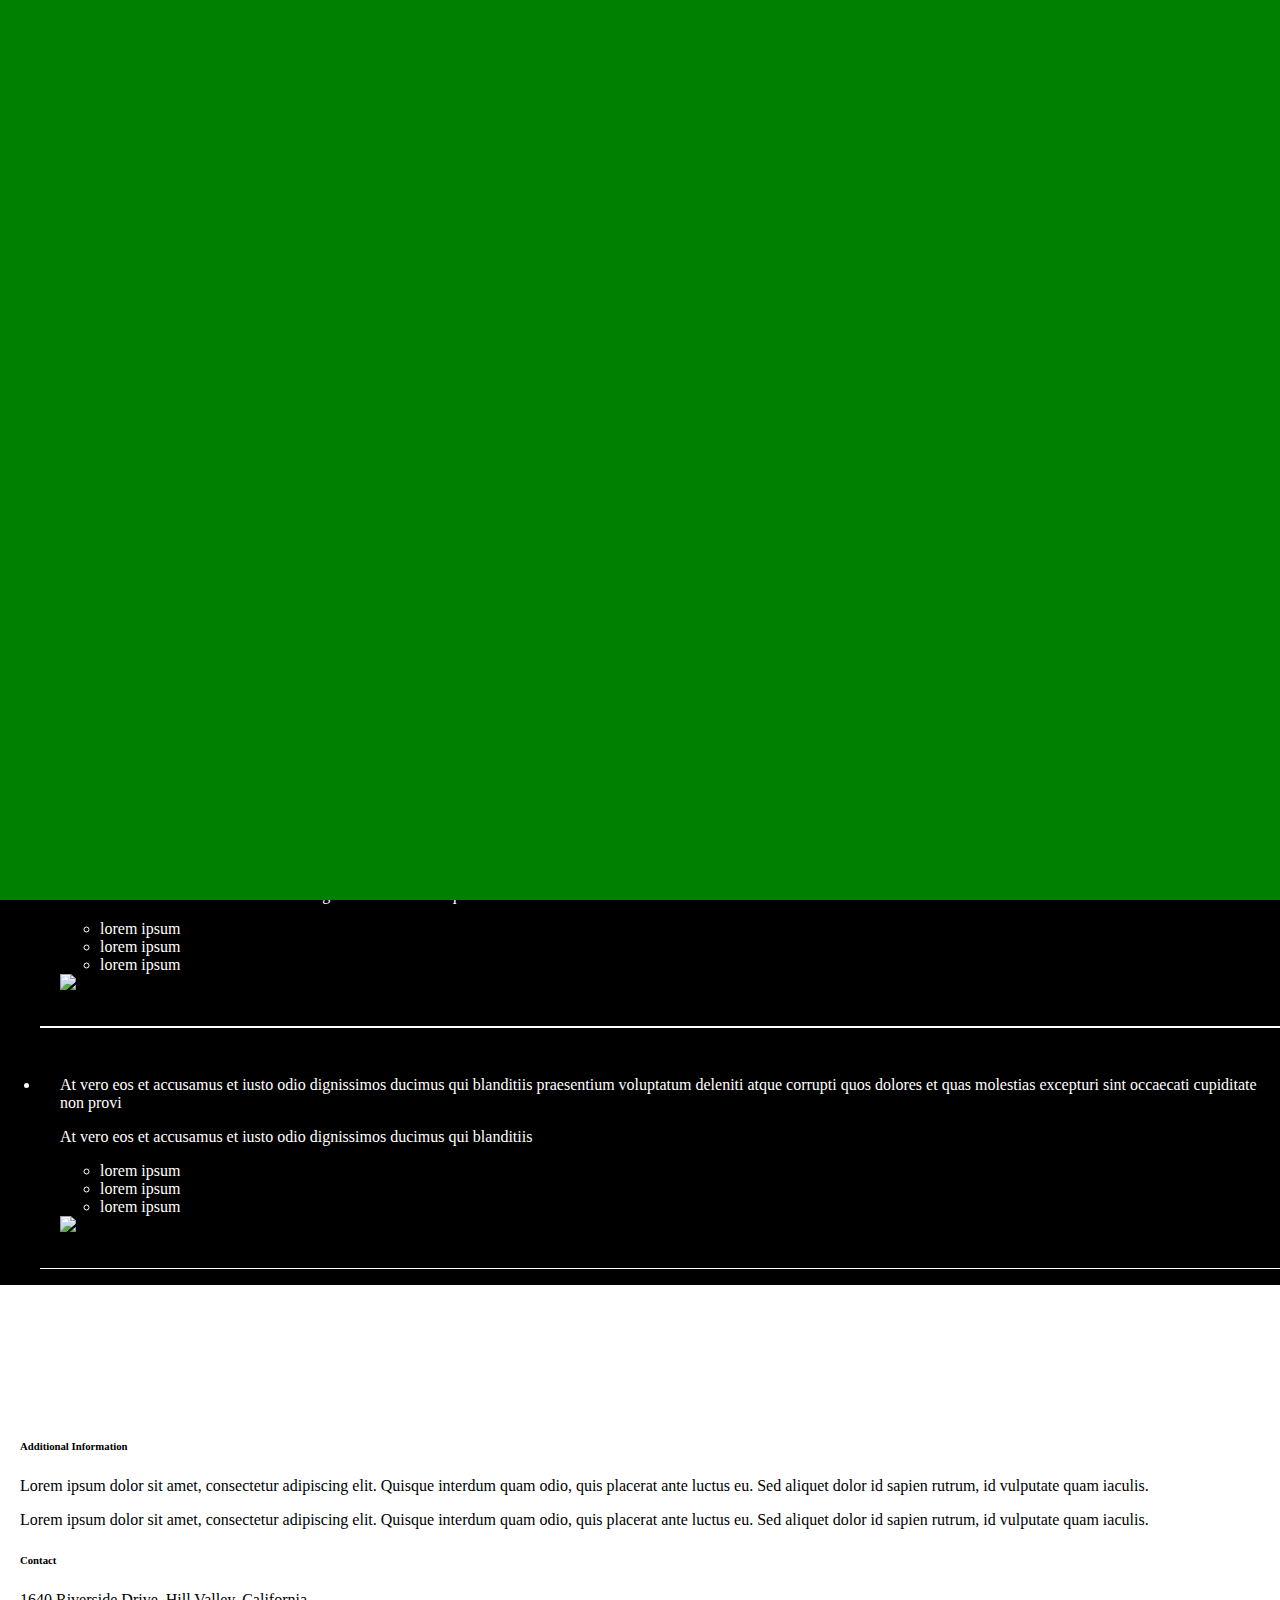
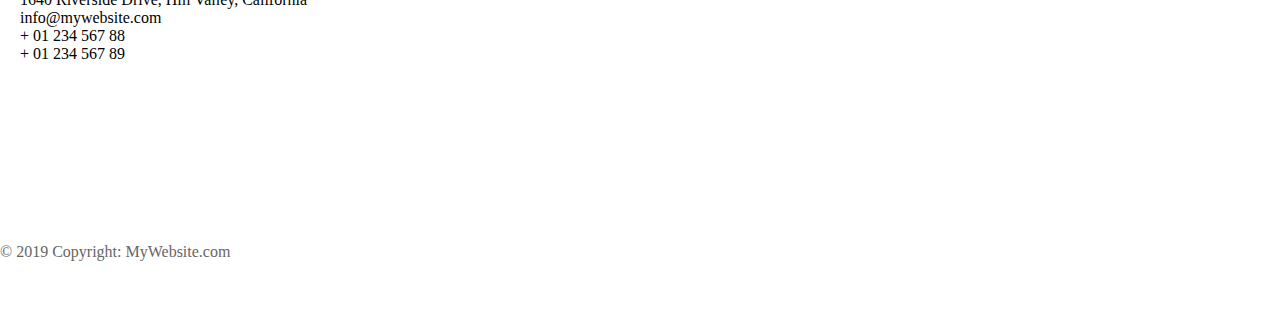
==== club.html @ 5e07dd63 "Add files via upload" ====
<!DOCTYPE html>
<!--[if lt IE 7]>      <html class="no-js lt-ie9 lt-ie8 lt-ie7"> <![endif]-->
<!--[if IE 7]>         <html class="no-js lt-ie9 lt-ie8"> <![endif]-->
<!--[if IE 8]>         <html class="no-js lt-ie9"> <![endif]-->
<!--[if gt IE 8]>      <html class="no-js"> <!--<![endif]-->
<html lang="en">
    <head>
        <meta charset="utf-8">
        <meta http-equiv="X-UA-Compatible" content="IE=edge">
        <title></title>
        <meta name="description" content="">
        <meta name="viewport" content="width=device-width, initial-scale=1">
        <link rel="stylesheet" href="css/bootstrap.min.css">
        <link rel="stylesheet" href="main.css">
        <link rel="stylesheet" href="jquery/jquery-ui.min.css">
        <link rel="stylesheet" href="slick-1.8.1/slick/slick.css">
        <link rel="stylesheet" href="slick-1.8.1/slick/slick-theme.css">
        <link rel="icon" type="image/x-icon" href="favicon.ico" />
        <link href="https://fonts.googleapis.com/css2?family=Poiret+One&display=swap" rel="stylesheet">
        <script type="text/javascript" src="jquery/jquery.js"></script>
        <script type="text/javascript" src="jquery/jquery-ui.min.js"></script>
        <script src="js/bootstrap.min.js"></script>
        <script src="facility.js"></script>
        <script src="slick-1.8.1/slick/slick.min.js"></script>

        
    </head>
    <body>
        <div class="black-screen"></div>
        <div id="navbar" class="navbar fixed-top navbar-expand-md ">
            
            <a id="logo" class="navbar-brand" href="#"><img class="" src="gym icon.png"></img></a>
            <button class="navbar-toggler navbar-dark" type="button" data-toggle="collapse" data-target="#main-navigation">
                <span class="navbar-toggler-icon"></span>
            </button>
            
            <div class="collapse navbar-collapse justify-content-end" id="main-navigation">
                <ul class="navbar-nav">
                    <li class="nav-item">
                        <a class="nav-link" href="index.html">Home</a>
                    </li>
                    <li class="nav-item">
                        <a class="nav-link" href="services.html">Service</a>
                    </li>
                    <li class="nav-item">
                        <a class="nav-link" href="facility.html">Facility</a>
                    </li>
                    <li class="nav-item">
                        <a class="nav-link" href="club.html">Join Our Club</a>
                    </li>
                    
                    <li class="nav-item">
                        <a class="nav-link" href="help.html">Help</a>
                    </li>
                </ul>
            </div>
        
    </div>
    <div class="container-fluid" style="color: white;">
        <div class="club-header">
            <h1 class="club-header-text" style="font-size: 5rem; text-align: center; font-family: custom;">CLUBS</h1>
        </div>
        <div class="club-header-descript">
            <h5 class="club-header-descript-text" style="text-align: center; color: green;">FIND THE CLUBS AND JOIN NOW</h5>
        </div>
        <div class="club-search">
            <div class="form-group search-form" style="text-align: center;">
                <span class="glyphicon glyphicon-search"></span> 
                <input placeholder="Enter City, State, Zipcode" type="search" style="text-align: center; background: none; border: none;border-bottom: 1px solid grey;" class="form-control" id="usr">
            </div>
        </div>
        
        <div class="container-fluid" >
            <ul class="list-group" style="background-color: black;">
                <li class="list-group-item listofclub">
                    <div class="row">
                        <div class="col-sm-4">
                            <p>At vero eos et accusamus et iusto odio dignissimos ducimus qui blanditiis praesentium voluptatum deleniti atque corrupti quos dolores et quas molestias excepturi sint occaecati cupiditate non provi</p>
                        </div>
                        <div class="col-sm-4">
                            <p>At vero eos et accusamus et iusto odio dignissimos ducimus qui blanditiis</p>
                            <ul style="list-style-type:circle;">
                                <li>lorem ipsum</li>
                                <li>lorem ipsum</li>
                                <li>lorem ipsum</li>
                            </ul>
                        </div>
                        <div class="col-sm-4">
                            <img class="img-fluid rounded" src="images/clubs1.jpg">
                        </div>
                    </div>
                </li>
                <li class="list-group-item listofclub">
                    <div class="row">
                        <div class="col-sm-4">
                            <p>At vero eos et accusamus et iusto odio dignissimos ducimus qui blanditiis praesentium voluptatum deleniti atque corrupti quos dolores et quas molestias excepturi sint occaecati cupiditate non provi</p>
                        </div>
                        <div class="col-sm-4">
                            <p>At vero eos et accusamus et iusto odio dignissimos ducimus qui blanditiis</p>
                            <ul style="list-style-type:circle;">
                                <li>lorem ipsum</li>
                                <li>lorem ipsum</li>
                                <li>lorem ipsum</li>
                            </ul>
                        </div>
                        <div class="col-sm-4">
                            <img class="img-fluid rounded" src="images/clubs2.jpg">
                        </div>
                    </div>
                </li>
                <li class="list-group-item listofclub">
                    <div class="row">
                        <div class="col-sm-4">
                            <p>At vero eos et accusamus et iusto odio dignissimos ducimus qui blanditiis praesentium voluptatum deleniti atque corrupti quos dolores et quas molestias excepturi sint occaecati cupiditate non provi</p>
                        </div>
                        <div class="col-sm-4">
                            <p>At vero eos et accusamus et iusto odio dignissimos ducimus qui blanditiis</p>
                            <ul style="list-style-type:circle;">
                                <li>lorem ipsum</li>
                                <li>lorem ipsum</li>
                                <li>lorem ipsum</li>
                            </ul>
                        </div>
                        <div class="col-sm-4">
                            <img class="img-fluid rounded" src="images/clubs1.jpg">
                        </div>
                    </div>
                </li>
            </ul>
        </div>
        
    </div>
        


    
    <footer class="page-footer">
        <div class="container">
            <div class="row facility-page-item">
                <div class="col-lg-8 col-md-8 col-sm-12">
                    <h6 class="text-uppercase font-weight-bold">Additional
                    Information</h6>
                    <p>Lorem ipsum dolor sit amet, consectetur adipiscing elit.
                    Quisque interdum quam odio, quis placerat ante luctus eu. Sed aliquet dolor id sapien
                    rutrum, id vulputate quam iaculis.</p>
                    <p>Lorem ipsum dolor sit amet, consectetur adipiscing elit.
                    Quisque interdum quam odio, quis placerat ante luctus eu. Sed aliquet dolor id sapien
                    rutrum, id vulputate quam iaculis.</p>
                </div>
                <div class="col-lg-4 col-md-4 col-sm-12">
                    <h6 class="text-uppercase font-weightbold">Contact</h6>
                    <p>1640 Riverside Drive, Hill Valley, California
                    <br/>info@mywebsite.com
                    <br/>+ 01 234 567 88
                    <br/>+ 01 234 567 89</p>
                </div>
            </div>
        </div>
        <div class="footer-copyright text-center">© 2019 Copyright: MyWebsite.com</div>
    </footer> 
        
    </body>
</html>
---- main.css ----
html {
    scroll-behavior: smooth;
}

body {
    background-color: black;
    padding: 0;
    margin: 0;
}

.small-facility {
    display: none;
}

.navbar {
    background: rgba(0, 0, 0, 0);
    transition: background 1.5s;
}

.navbar-on {
    background: rgba(0, 0, 0, 1);
}

#navbar {
    top: -50px;
    transition: 0.4s;
}

#logo {
    width: 200px;
    transition: 0.4s;
}

.nav-link,
.navbar-brand {
    color: #fff;
    cursor: pointer;
}

.det-title {
    color: #6ab446;
}

.feature-title {
    display: block;
}

.nav-link {
    margin-right: 1em !important;
}

.overlay {
    position: absolute;
    width: 100%;
    height: 100%;
    top: 0;
    left: 0;
    background-color: rgba(0, 0, 0, 0.6);
}

.nav-link:hover {
    color: green;
}

.header {
    position: relative;
    margin-bottom: 0;
    overflow-y: hidden;
}

.button-more {
    display: block;
    margin: 5% auto;
}

.description {
    left: 50%;
    position: absolute;
    top: 45%;
    transform: translate(-50%, -55%);
    text-align: center;
}

.description h1 {
    color: #6ab446;
}

.description p {
    color: #fff;
    font-size: 1.3rem;
    line-height: 1.5;
}

.description button {
    border: 1px solid #6ab446;
    background: #6ab446;
    border-radius: 0;
    color: #fff;
}

.brand-name {
    background-color: #589b37;
}

.description button:hover {
    border: 1px solid #fff;
    background: #fff;
    color: #000;
}

.test {
    position: relative;
}

.test img {
    z-index: 0;
}

.splide {
    color: white;
    background-color: red;
    z-index: 1;
}

.test .btn {
    position: absolute;
    border-style: solid;
    border-color: white;
    border-width: 1rem;
    color: white;
    top: 0;
    left: 0;
}

.black-screen {
    position: fixed;
    background-color: green;
    width: 100vw;
    height: 100vh;
    z-index: 1031;
}

.black-screen-off {
    display: none;
}

.about-us {
    font-size: 1.5em;
}

.jumbotron-fluid {
    padding: 0;
    margin-top: 0;
}

.container {
    margin: 50px auto;
    padding: 20px;
    position: relative;
}

.feature-header {
    color: white;
    text-align: center;
    font-size: 4rem;
    font-family: custom;
}

.facility-page-item,
.facility-page-item-special1,
.facility-page-special2 {
    margin: 0px 0px 70px 0;
}

.facility-page-special2 {
    display: none;
}

.accordion {
    background: none;
    color: white;
    font-family: Verdana, Geneva, Tahoma, sans-serif;
}

hr {
    background-color: white;
}

.partofus {
    background-color: white;
    text-align: center;
    font-family: custom;
    padding: 30px 0;
}

.partofus-content h1 {
    font-size: 6rem;
    margin: 0;
}

.partofus-content button {
    font-size: 2rem;
    margin: 0;
}

.feature-title {
    color: #6ab446;
    font-size: 1.5rem;
    font-kerning: normal;
    margin-bottom: 20px;
    text-transform: uppercase;
}

.facility-container {
    margin: 20px 0 10px 0;
}

.facility-more {
    background: none;
    border-width: 0.2rem;
    border-color: white;
    border-right-width: 0;
    border-left-width: 0;
    color: white;
    transition: background color 0.4s;
}

.facility-more:hover {
    background-color: white;
    color: black;
}

#feature {
    margin-bottom: 0;
}

.facility-description {
    margin: 40px 30px;
}

.facility-title h1 {
    color: white;
    font-size: 5rem;
    font-kerning: auto;
    font-family: custom;
}

.facility-title p {
    font-size: 1.7rem;
    font-family: 'Trebuchet MS', 'Lucida Sans Unicode', 'Lucida Grande', 'Lucida Sans', Arial, sans-serif;
}

.facility-detail {
    color: white;
    width: 100%;
}

.listofclub {
    border-top: 1px solid white;
    border-bottom: 1px solid white;
    padding: 2rem 1.25rem;
}

.listofclub:hover {
    background-color: white;
    color: black;
}

.question {
    border-top: 1px solid white;
    border-bottom: 1px solid white;
    padding: 2rem 1.25rem;
}

.club-header-descript-text {
    font-family: gill2;
    font-size: 3rem;
    letter-spacing: 0.3rem;
    text-align: center;
}

.search-form {
    width: 20rem;
    margin: 30px auto;
}

@font-face {
    font-family: custom;
    src: url("BAD GRUNGE.ttf");
}

@font-face {
    font-family: gill;
    src: url("GILSANUB.TTF");
}

@font-face {
    font-family: gill2;
    src: url("GILLUBCD.TTF");
}

@font-face {
    font-family: tilt;
    src: url("built titling el.ttf");
}

.your-class {
    color: white;
}

.des {
    background: none;
}

.des p {
    color: white;
}

.features img {
    -webkit-box-shadow: 1px 1px 4px rgba(0, 0, 0, 0.4);
    -moz-box-shadow: 1px 1px 4px rgba(0, 0, 0, 0.4);
    box-shadow: 1px 1px 4px rgba(0, 0, 0, 0.4);
    margin-bottom: 16px;
}

.features .form-control,
.features input {
    border-radius: 0;
}

.facility {
    position: sticky;
    position: -webkit-sticky;
    top: 0;
    height: 100vh;
}

.facility-list2 {
    margin-top: 60px;
}

.facility-list1 {
    margin-top: 0px;
}

.features .btn {
    background-color: #589b37;
    border: 1px solid #589b37;
    color: #fff;
    margin-top: 20px;
}

.features .btn:hover {
    background-color: #333;
    border: 1px solid #333;
}

.page-footer {
    background-color: white;
    color: black;
    padding: 60px 0 30px;
}

.feature-item p {
    color: white;
}

.card-text {
    color: white;
}

.card title {
    font-family: tilt;
}

.footer-copyright {
    color: #666;
    padding: 40px 0;
}

@media (max-width: 575.98px) {
    .description {
        height: 100px;
        width: 100px;
        position: absolute;
        left: 60%;
        margin-left: -50px;
        top: 50%;
        margin-top: -50px;
    }
    .description h1 {
        font-size: 2em;
    }
    .description p {
        font-size: 1.2rem;
    }
    .feature-item {
        margin: 20px auto;
    }
}

@media (max-width: 585px) {
    .facility-page-special2 {
        display: block;
    }
    .facility-page-item-special1 {
        display: none;
    }
}

@media (max-width: 950px) {
    .small-facility {
        display: block;
        margin-top: 0;
    }
    .facility-container {
        display: none;
    }
}

@media (min-width: 575.99px) and (max-width: 1000px) {
    .description {
        height: 100px;
        width: 200px;
        position: absolute;
        left: 55%;
        margin-left: -50px;
        top: 50%;
        margin-top: -50px;
    }
    .description p {
        font-size: 1.3rem;
        line-height: 1.5;
    }
    .feature-item {
        margin: 30px auto;
    }
}
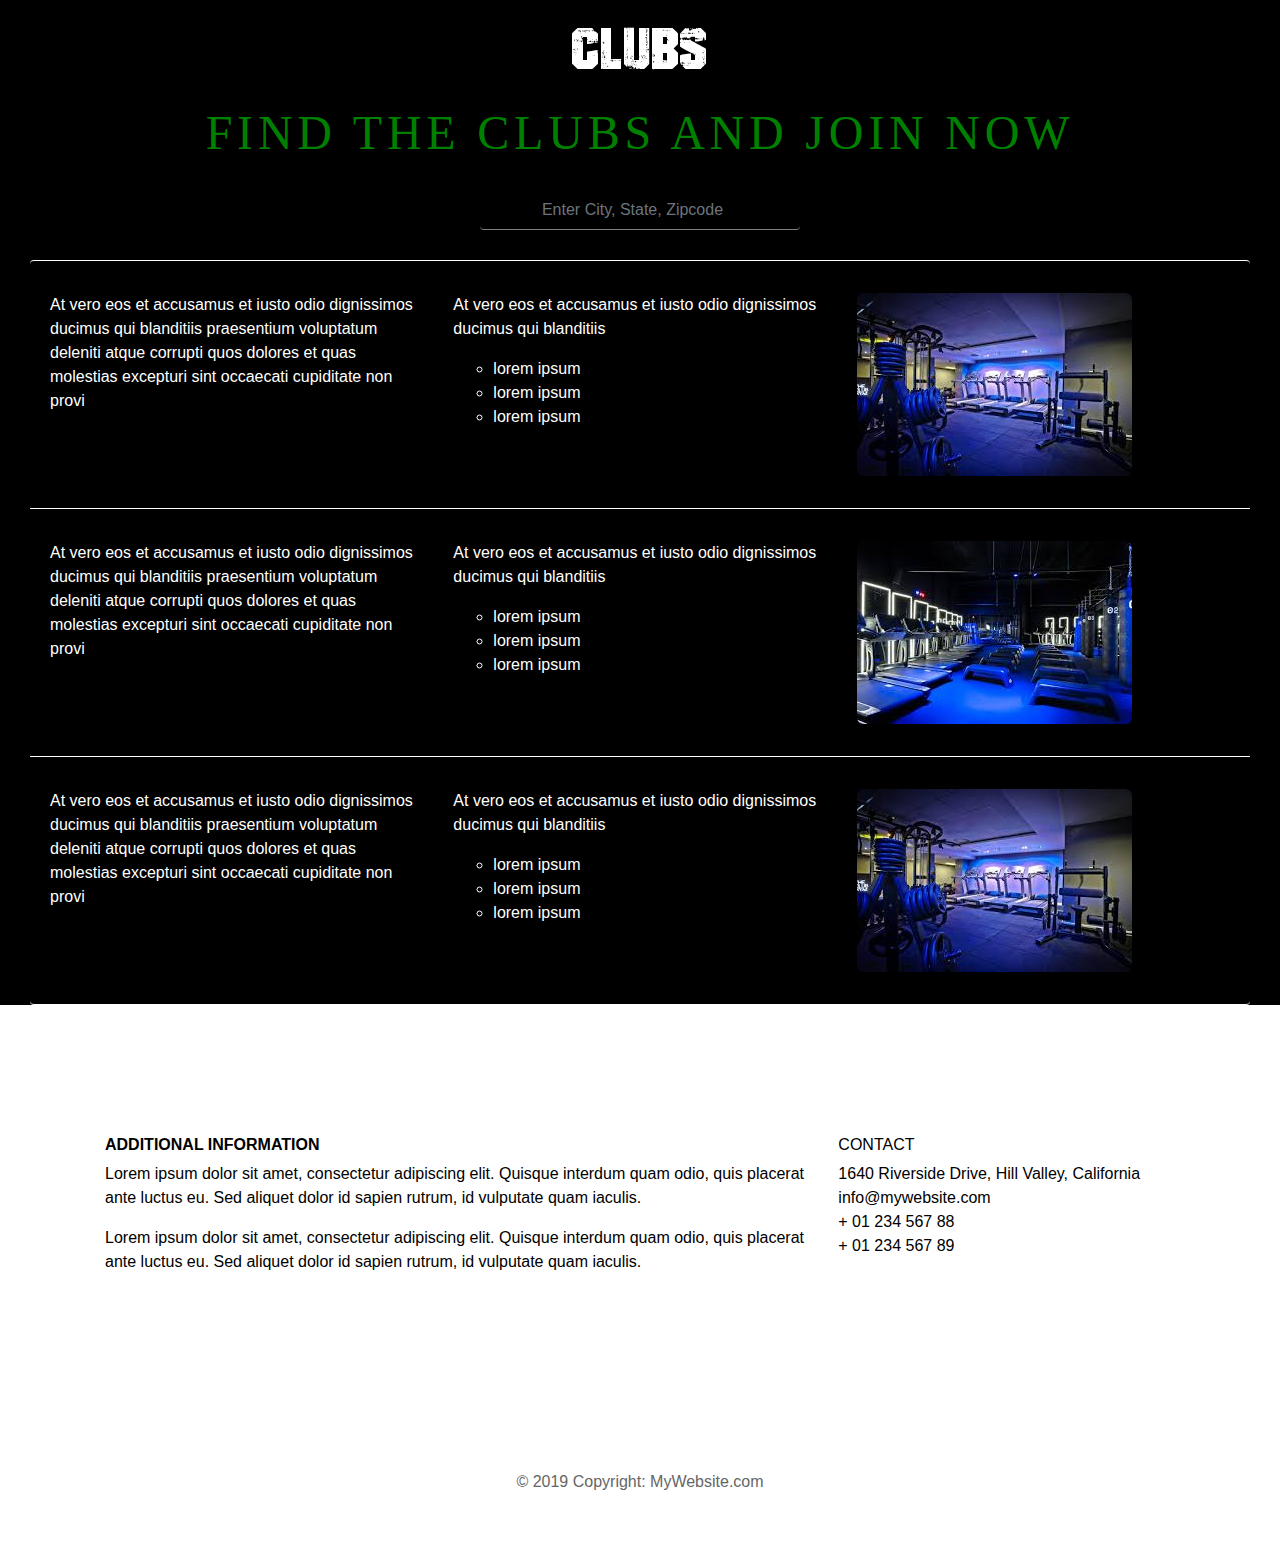
==== commit dca5bcbe: "Update club.html" ====
--- a/club.html
+++ b/club.html
@@ -26,7 +26,6 @@
         
     </head>
     <body>
-        <div class="black-screen"></div>
         <div id="navbar" class="navbar fixed-top navbar-expand-md ">
             
             <a id="logo" class="navbar-brand" href="#"><img class="" src="gym icon.png"></img></a>
@@ -160,4 +159,4 @@
     </footer> 
         
     </body>
-</html>+</html>
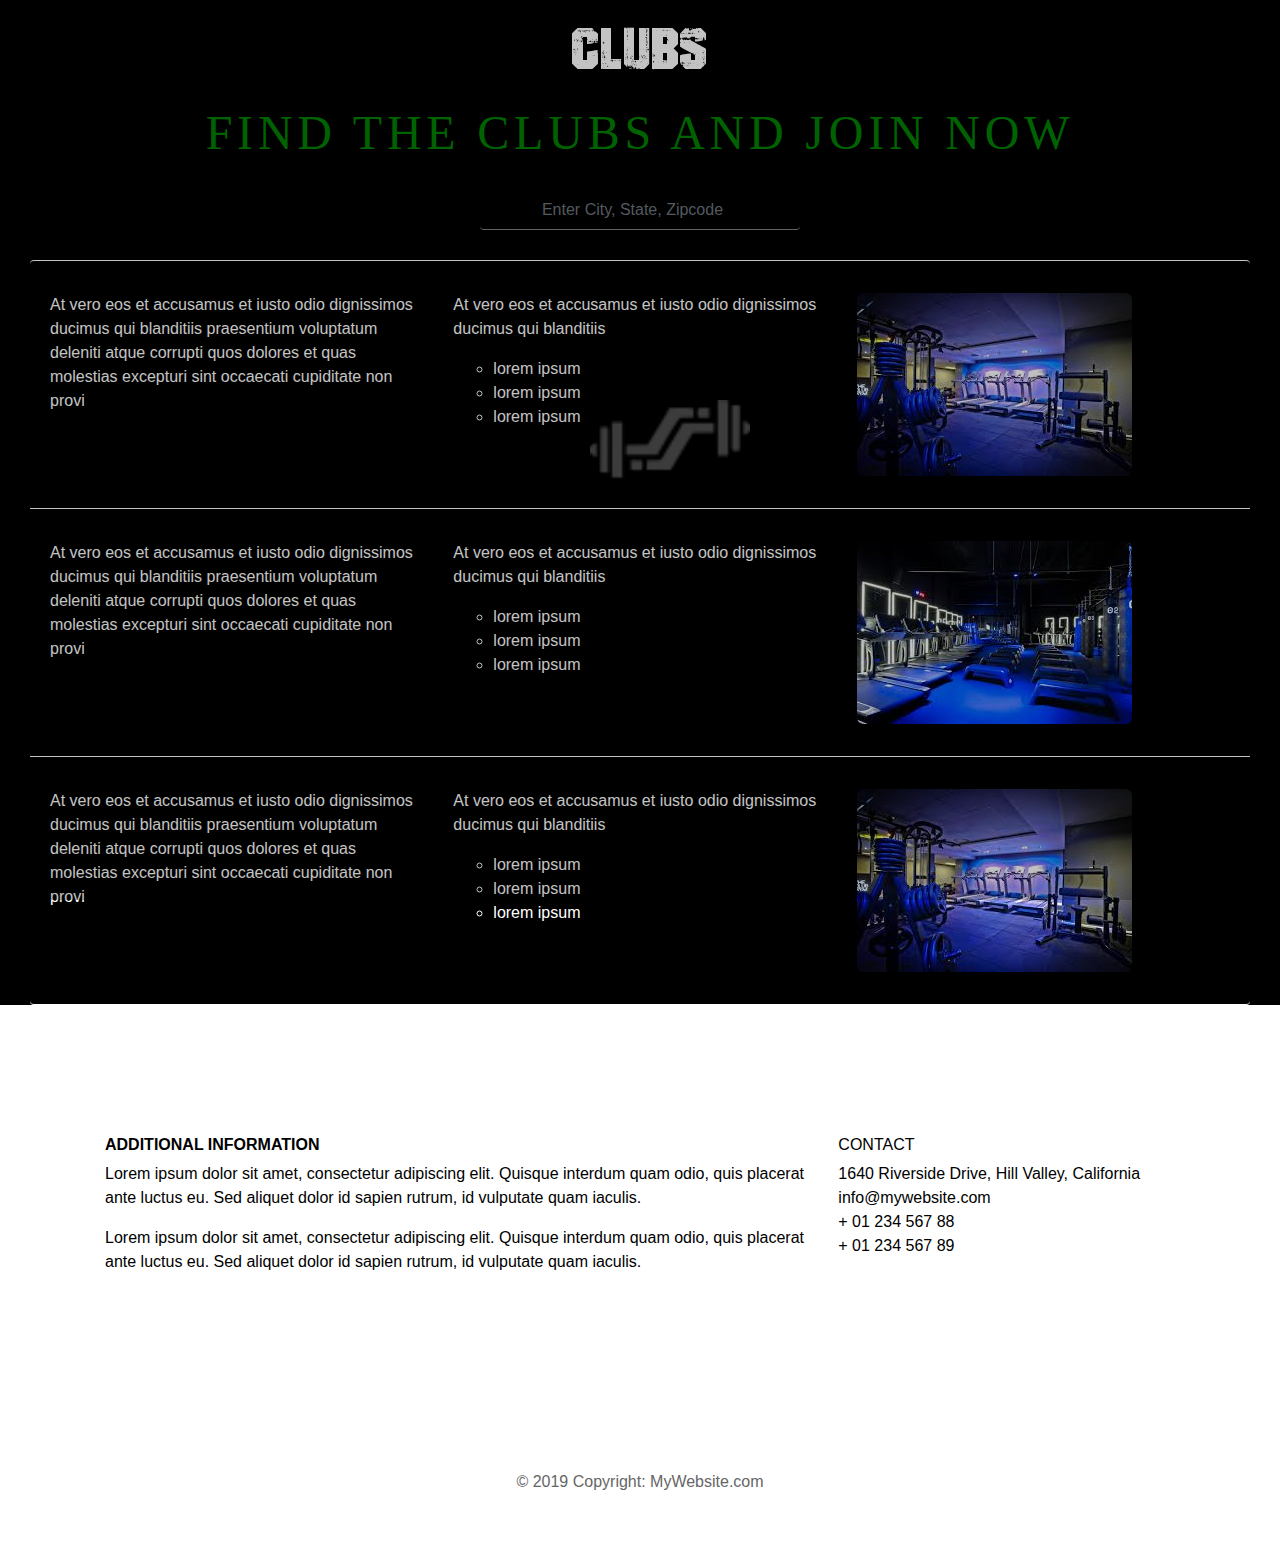
==== commit c30cf37a: "Add files via upload" ====
--- a/club.html
+++ b/club.html
@@ -26,6 +26,11 @@
         
     </head>
     <body>
+        <div class="black-screen">
+            <div style="position: relative; display: block; height: 100%; width: 100%;">
+                <span class="preloader-icon"><img src="gym icon.png"></span>
+            </div>
+        </div>
         <div id="navbar" class="navbar fixed-top navbar-expand-md ">
             
             <a id="logo" class="navbar-brand" href="#"><img class="" src="gym icon.png"></img></a>
@@ -159,4 +164,4 @@
     </footer> 
         
     </body>
-</html>
+</html>--- a/main.css
+++ b/main.css
@@ -132,11 +132,56 @@
     left: 0;
 }
 
+@keyframes rotate {
+    0% {
+        transform: rotate(0deg);
+        -moz-transform: rotate(0deg);
+        -ms-transform: rotate(0deg);
+        -o-transform: rotate(0deg);
+        -webkit-transform: rotate(0deg);
+    }
+    25% {
+        transform: rotate(90deg);
+        -moz-transform: rotate(90deg);
+        -ms-transform: rotate(90deg);
+        -o-transform: rotate(90deg);
+        -webkit-transform: rotate(90deg);
+    }
+    50% {
+        transform: rotate(180deg);
+        -moz-transform: rotate(180deg);
+        -ms-transform: rotate(180deg);
+        -o-transform: rotate(180deg);
+        -webkit-transform: rotate(180deg);
+    }
+    100% {
+        transform: rotate(270deg);
+        -moz-transform: rotate(270deg);
+        -ms-transform: rotate(270deg);
+        -o-transform: rotate(270deg);
+        -webkit-transform: rotate(270deg);
+    }
+}
+
+.preloader-icon {
+    position: absolute;
+    left: 50%;
+    margin-left: -50px;
+    top: 50%;
+    margin-top: -50px;
+    animation: rotate 3s infinite;
+}
+
+.preloader-icon img {
+    height: 5rem;
+    width: 10rem;
+}
+
 .black-screen {
     position: fixed;
-    background-color: green;
-    width: 100vw;
-    height: 100vh;
+    background-color: black;
+    width: 100%;
+    height: 100%;
     z-index: 1031;
 }
 
